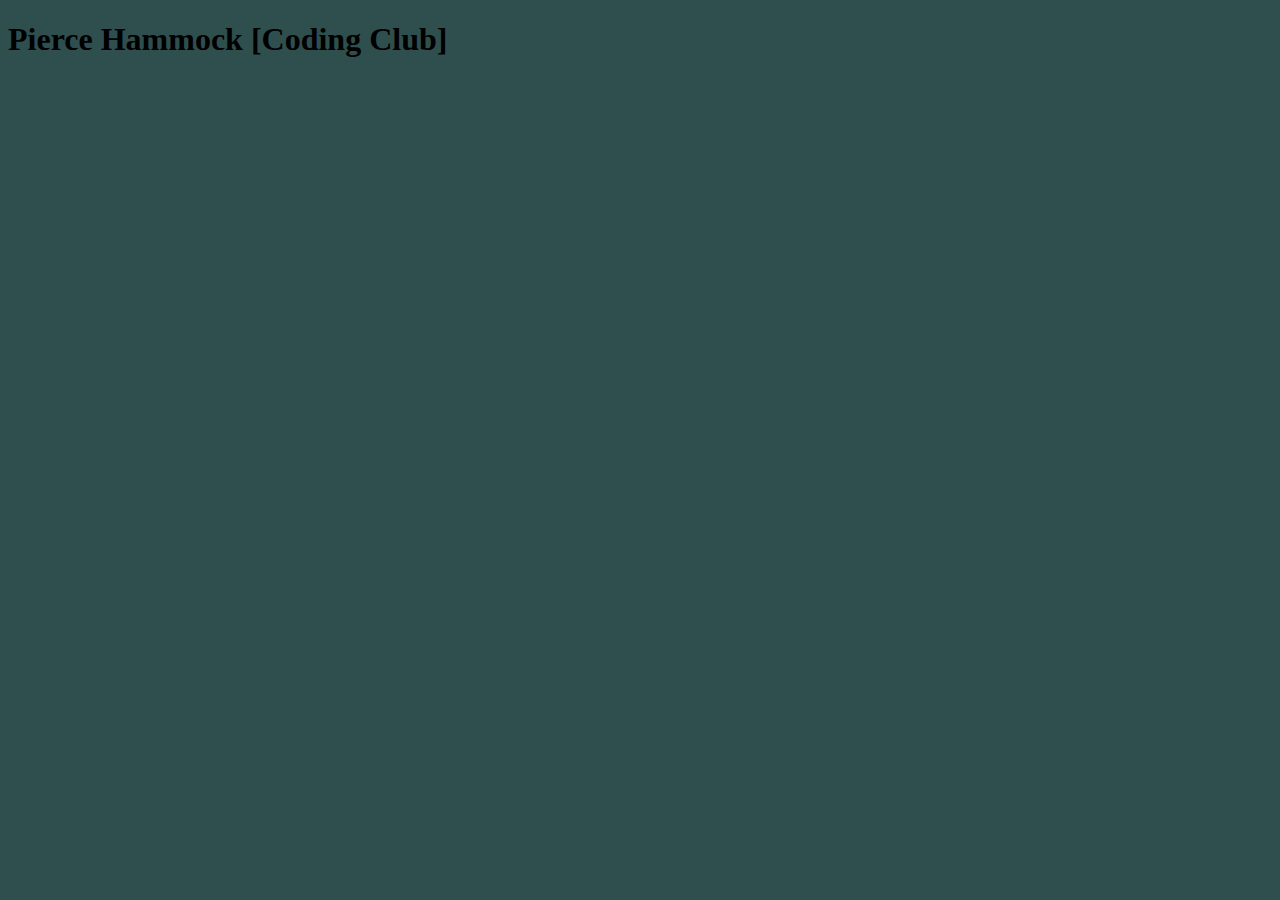
==== index.html @ 93c3caca "Changed Background Color and Heading" ====
<!DOCTYPE html>

<head>
	<meta charset="UTF-8">
	<html lang="en">
	<link rel="stylesheet" href="codingClub.css">
	<title>Pierce Hammock Coding Club</title>
</head>
<html>
	<div id="PHheading">
		<h1>Pierce Hammock [Coding Club]</h1>
	</div>
</html>
---- codingClub.css ----
body {
    background-color: darkslategray; 
}
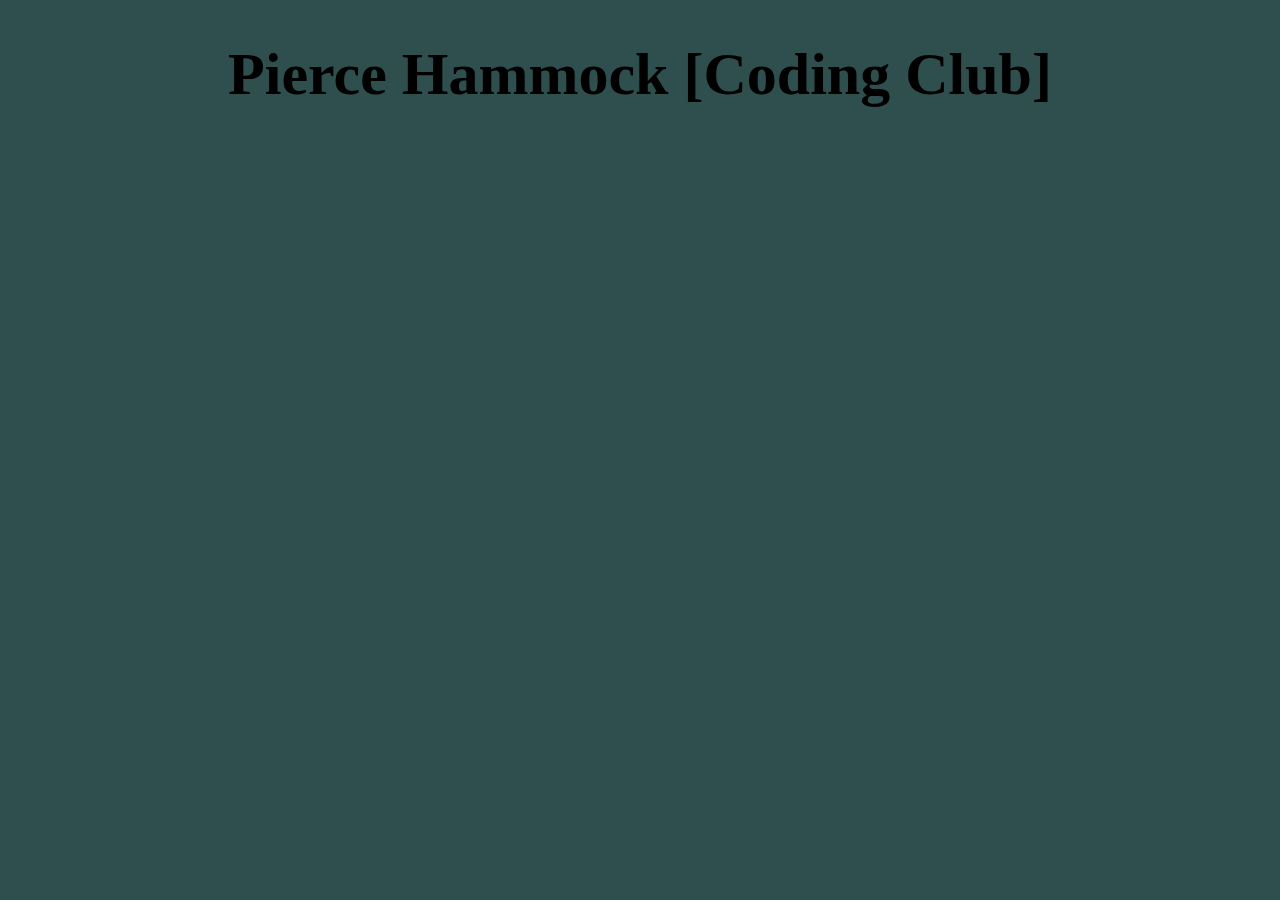
==== commit 280a8aca: "heading css" ====
--- a/index.html
+++ b/index.html
@@ -7,7 +7,9 @@
 	<title>Pierce Hammock Coding Club</title>
 </head>
 <html>
-	<div id="PHheading">
-		<h1>Pierce Hammock [Coding Club]</h1>
-	</div>
+	<body>
+		<div id="heading">
+			<h1>Pierce Hammock [Coding Club]</h1>
+		</div>
+	</body>
 </html>
--- a/codingClub.css
+++ b/codingClub.css
@@ -1,3 +1,9 @@
 body {
     background-color: darkslategray; 
+}
+
+#heading {
+    font-weight: bold;
+    font-size: 30px;
+    text-align: center; 
 }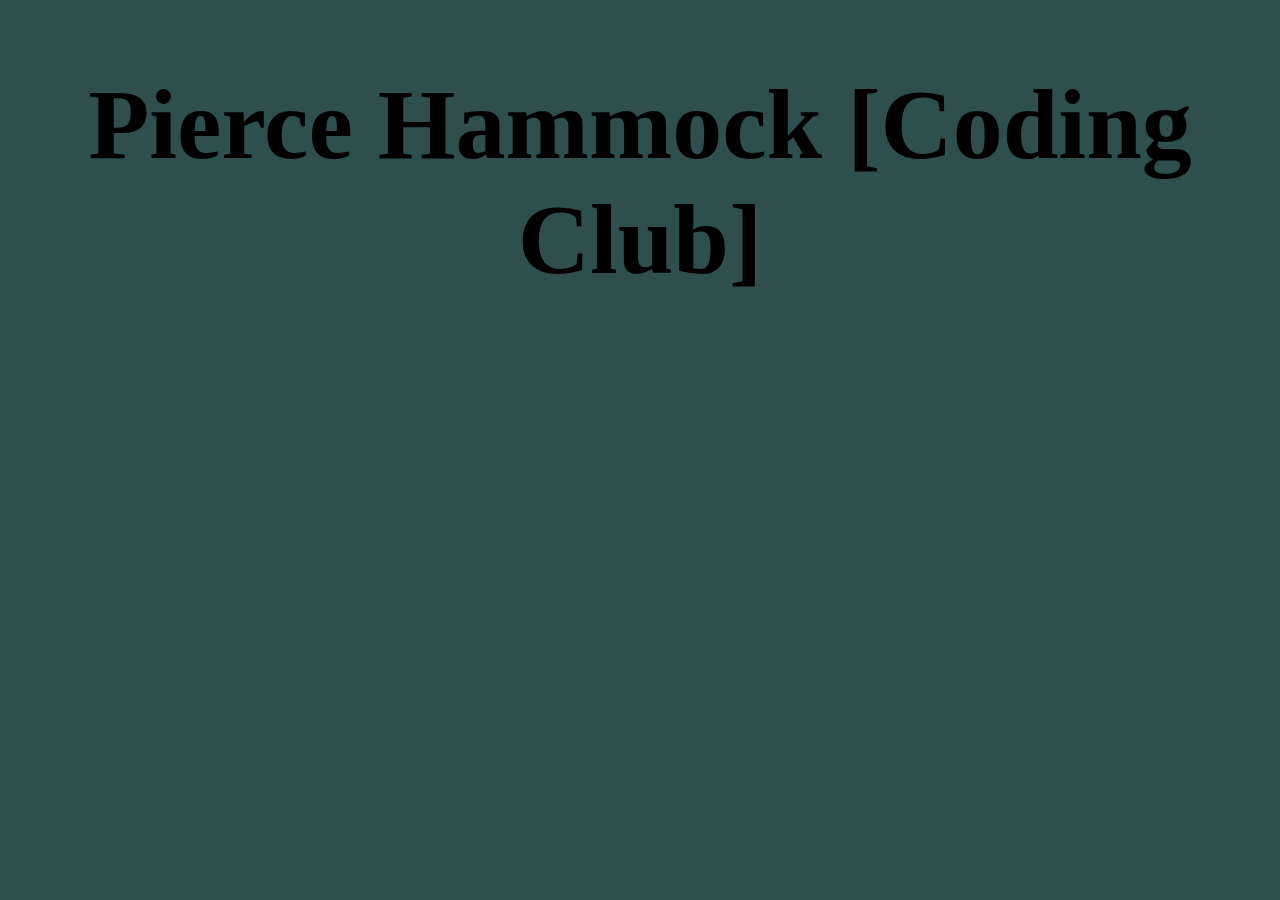
==== commit 4c5dd08b: "Update index.html" ====
--- a/index.html
+++ b/index.html
@@ -5,6 +5,9 @@
 	<html lang="en">
 	<link rel="stylesheet" href="codingClub.css">
 	<title>Pierce Hammock Coding Club</title>
+	<style>
+		  body {background-color: darkslategray;}
+	</style>
 </head>
 <html>
 	<body>
--- a/codingClub.css
+++ b/codingClub.css
@@ -4,6 +4,6 @@
 
 #heading {
     font-weight: bold;
-    font-size: 30px;
+    font-size: 50px;
     text-align: center; 
 }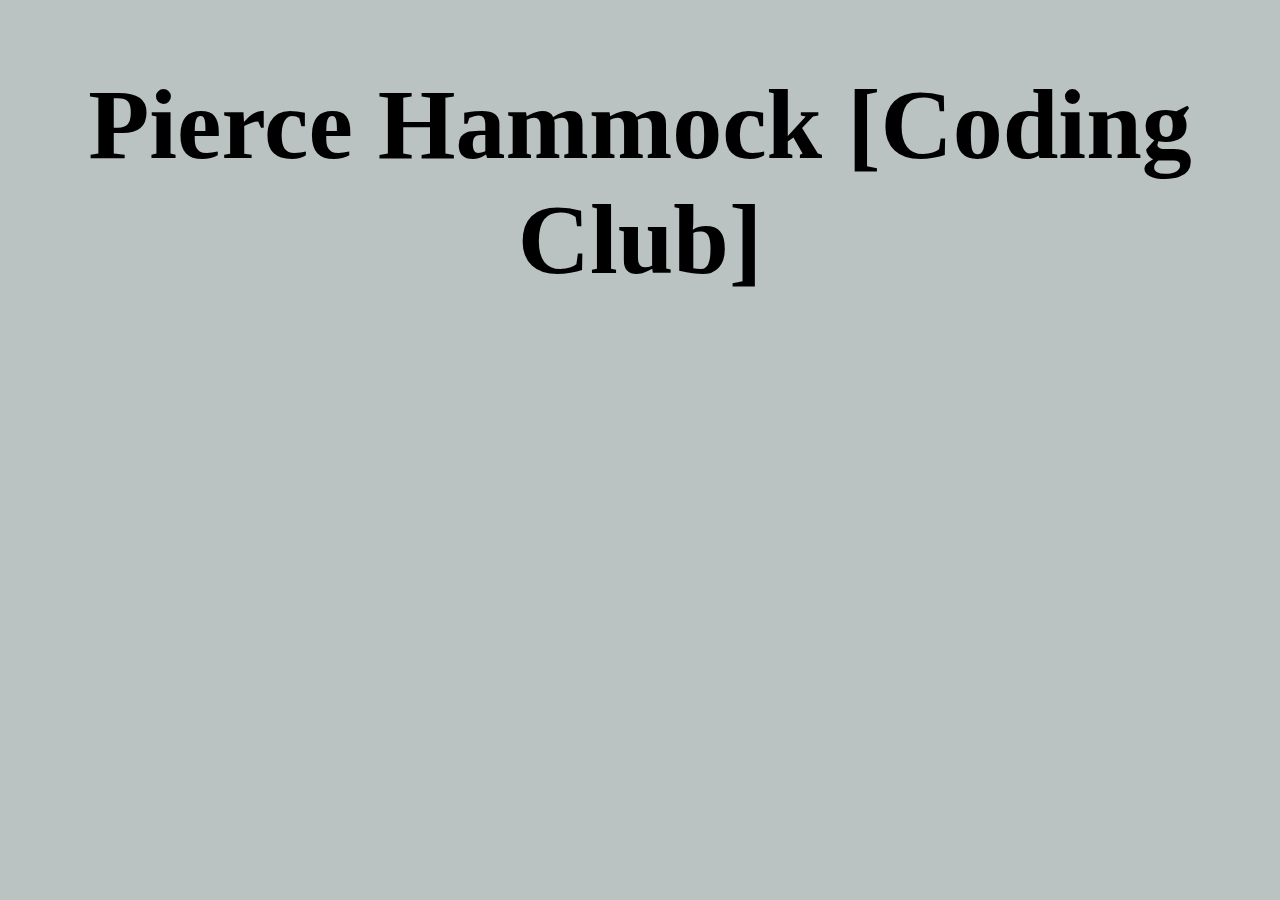
==== commit 6410b29a: "body color" ====
--- a/index.html
+++ b/index.html
@@ -6,7 +6,7 @@
 	<link rel="stylesheet" href="codingClub.css">
 	<title>Pierce Hammock Coding Club</title>
 	<style>
-		  body {background-color: darkslategray;}
+		  body {background-color: rgba(41, 65, 65, 0.322);}
 	</style>
 </head>
 <html>
--- a/codingClub.css
+++ b/codingClub.css
@@ -1,6 +1,3 @@
-body {
-    background-color: darkslategray; 
-}
 
 #heading {
     font-weight: bold;
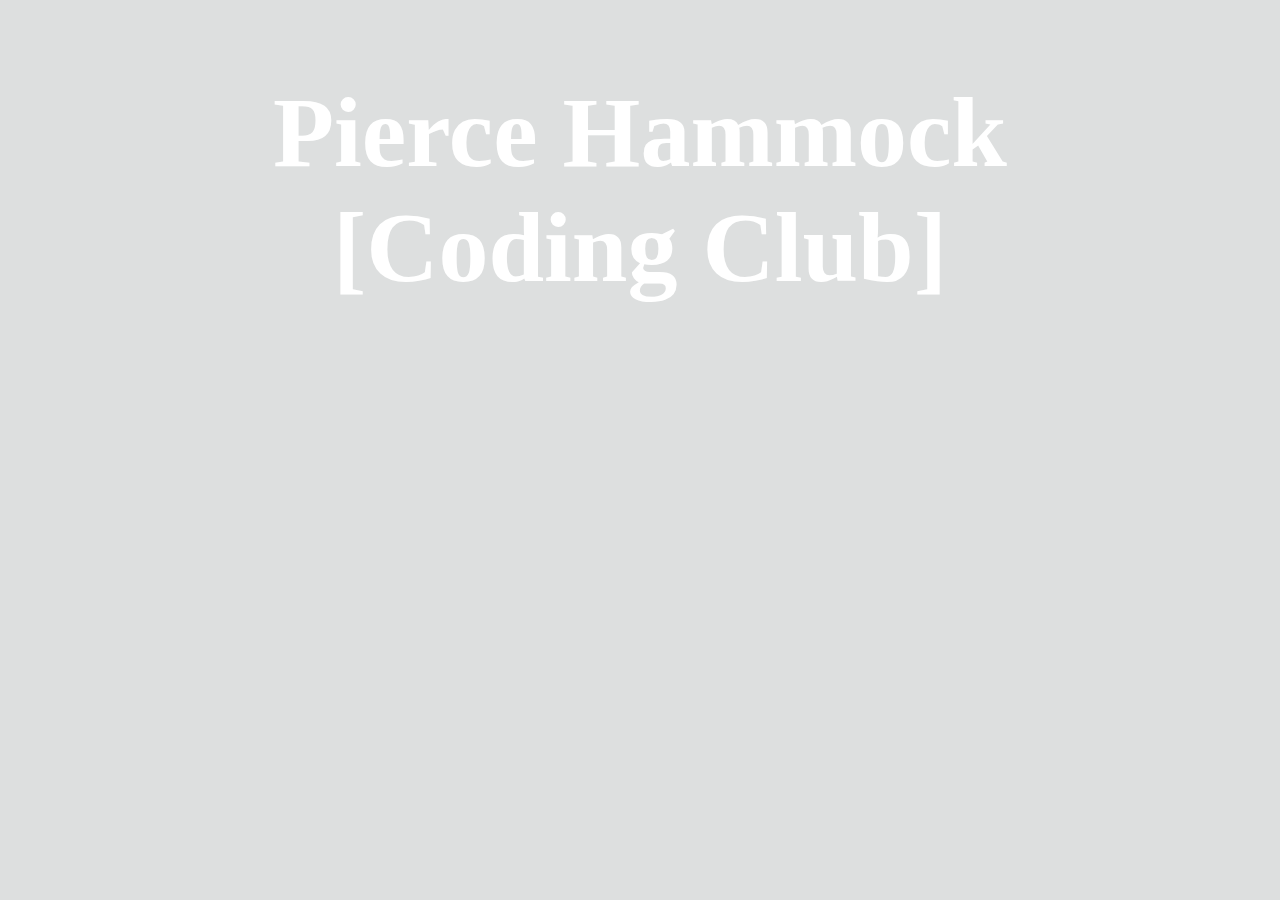
==== commit 367350e7: "centering div" ====
--- a/index.html
+++ b/index.html
@@ -5,14 +5,12 @@
 	<html lang="en">
 	<link rel="stylesheet" href="codingClub.css">
 	<title>Pierce Hammock Coding Club</title>
-	<style>
-		  body {background-color: rgba(41, 65, 65, 0.322);}
-	</style>
+	
 </head>
 <html>
 	<body>
 		<div id="heading">
-			<h1>Pierce Hammock [Coding Club]</h1>
+			<h1>Pierce Hammock <br>[Coding Club]</h1>
 		</div>
 	</body>
 </html>
--- a/codingClub.css
+++ b/codingClub.css
@@ -1,6 +1,14 @@
+body {
+    background-color: rgba(23, 36, 36, 0.144);
+}
 
 #heading {
     font-weight: bold;
     font-size: 50px;
     text-align: center; 
+    display: flex;
+    flex-direction: row;
+    justify-content: center;
+    color: white; 
+    
 }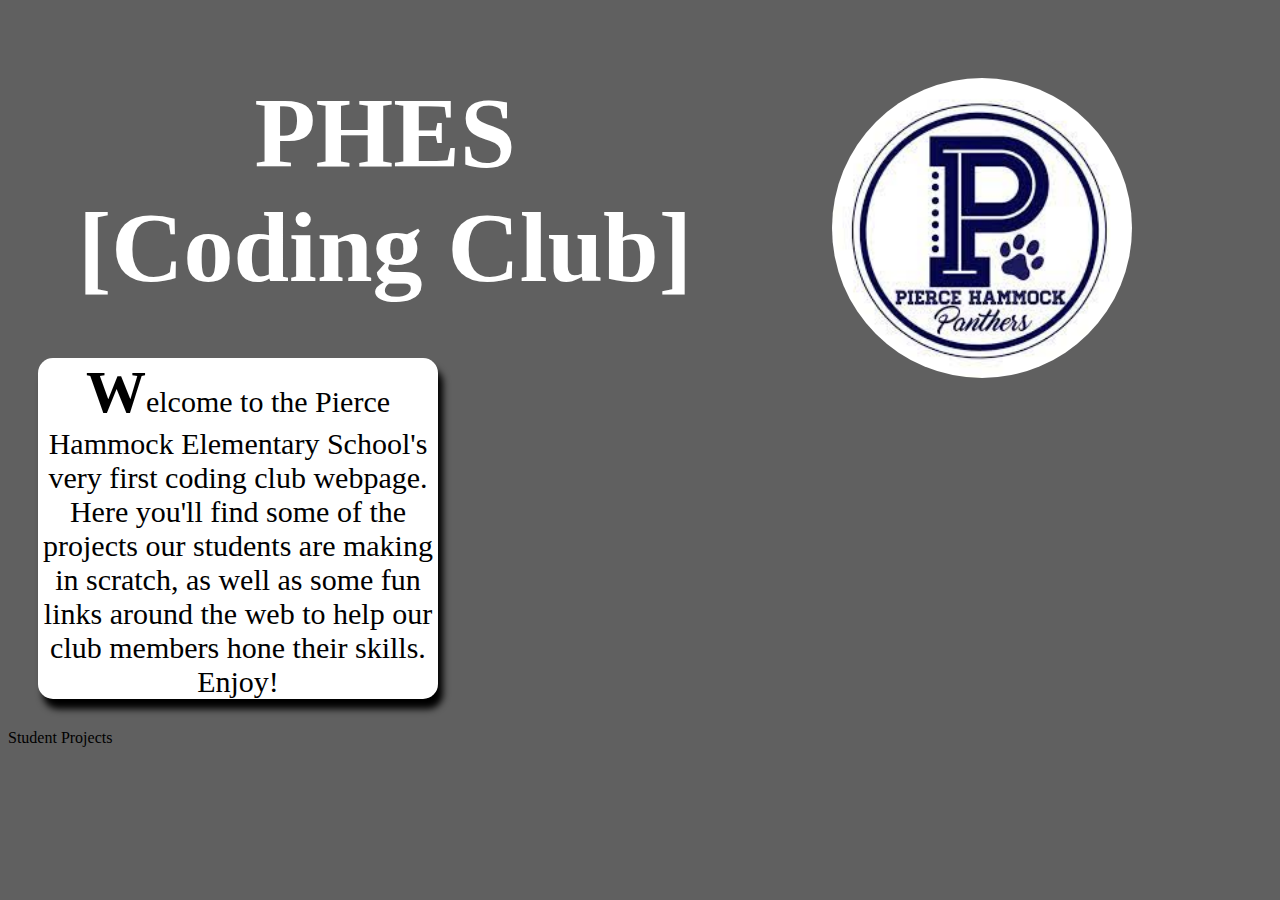
==== commit 21797ff4: "welcome, image and shadows" ====
--- a/index.html
+++ b/index.html
@@ -3,14 +3,23 @@
 <head>
 	<meta charset="UTF-8">
 	<html lang="en">
-	<link rel="stylesheet" href="codingClub.css">
+	<link rel="stylesheet" href="docs\assets\codingClub.css">
 	<title>Pierce Hammock Coding Club</title>
 	
 </head>
 <html>
 	<body>
 		<div id="heading">
-			<h1>Pierce Hammock <br>[Coding Club]</h1>
+			<h1>PHES <br>[Coding Club]</h1>
+			<img src="docs\assets\PHlogo1.jpg" title="Pierce Hammock Students are the best!">
+		</div>
+		<div id="welcome">
+			<intro>Welcome to the Pierce Hammock Elementary School's very first coding club webpage. Here you'll find some of the projects our students are making in scratch, as well as some fun links around the web to help our club members hone their skills. Enjoy!</intro>
+		</div>
+		<div class="links">
+			<div id="projects">
+				<p>Student Projects</p>
+			</div>
 		</div>
 	</body>
 </html>
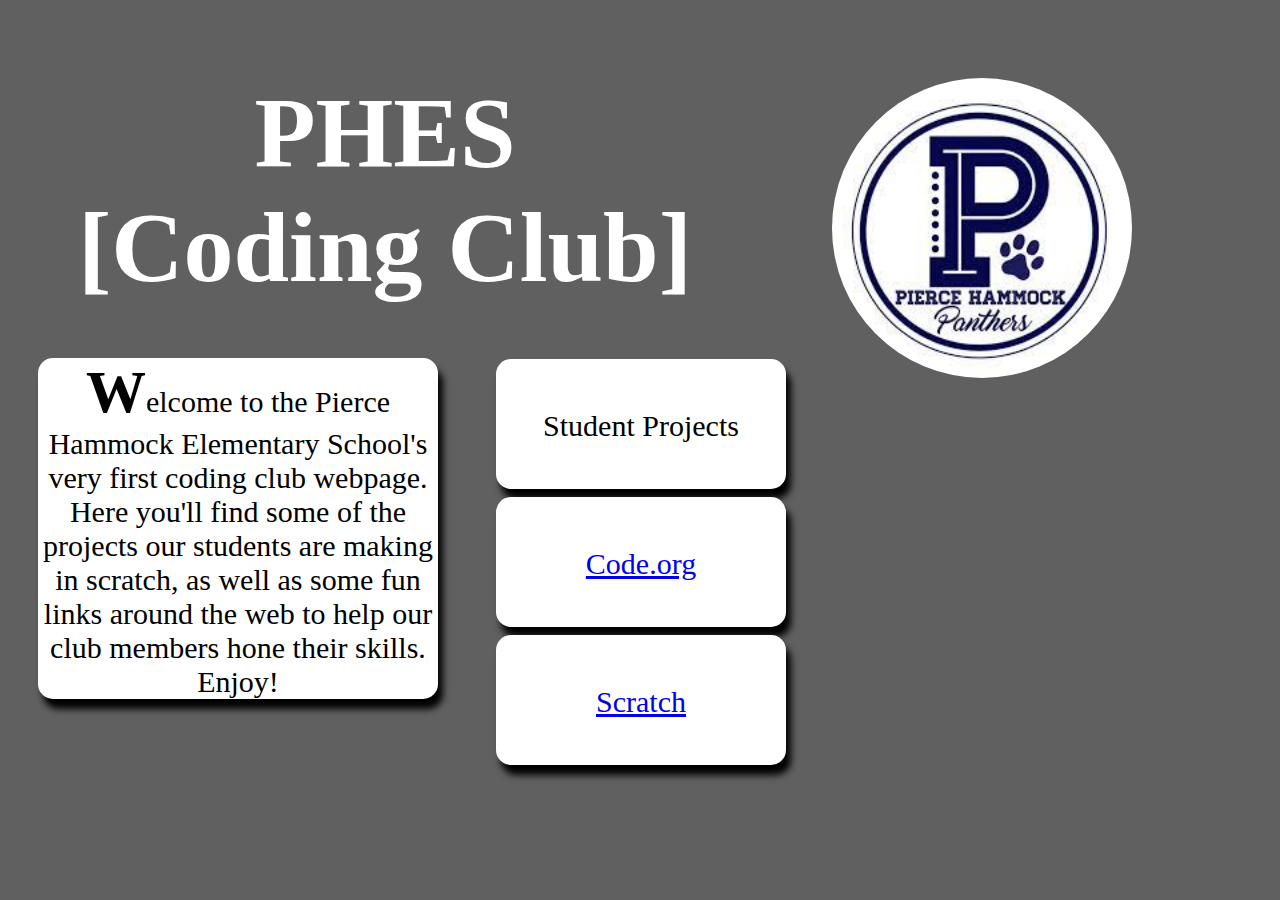
==== commit 6deb3b53: "Added links to scratch, code.org etc" ====
--- a/index.html
+++ b/index.html
@@ -16,10 +16,18 @@
 		<div id="welcome">
 			<intro>Welcome to the Pierce Hammock Elementary School's very first coding club webpage. Here you'll find some of the projects our students are making in scratch, as well as some fun links around the web to help our club members hone their skills. Enjoy!</intro>
 		</div>
-		<div class="links">
-			<div id="projects">
+		<div id="divlinks">
+			<div class="links">
 				<p>Student Projects</p>
 			</div>
-		</div>
+			<div class="links">
+				<p><a href="https:\\www.code.org">Code.org</a></p>
+			</div>	
+			<div class="links">
+				<p><a href="https:\\www.scratch.mit.edu">Scratch</a></p>
+			</div>
+		</div>	
+		
+		
 	</body>
 </html>
